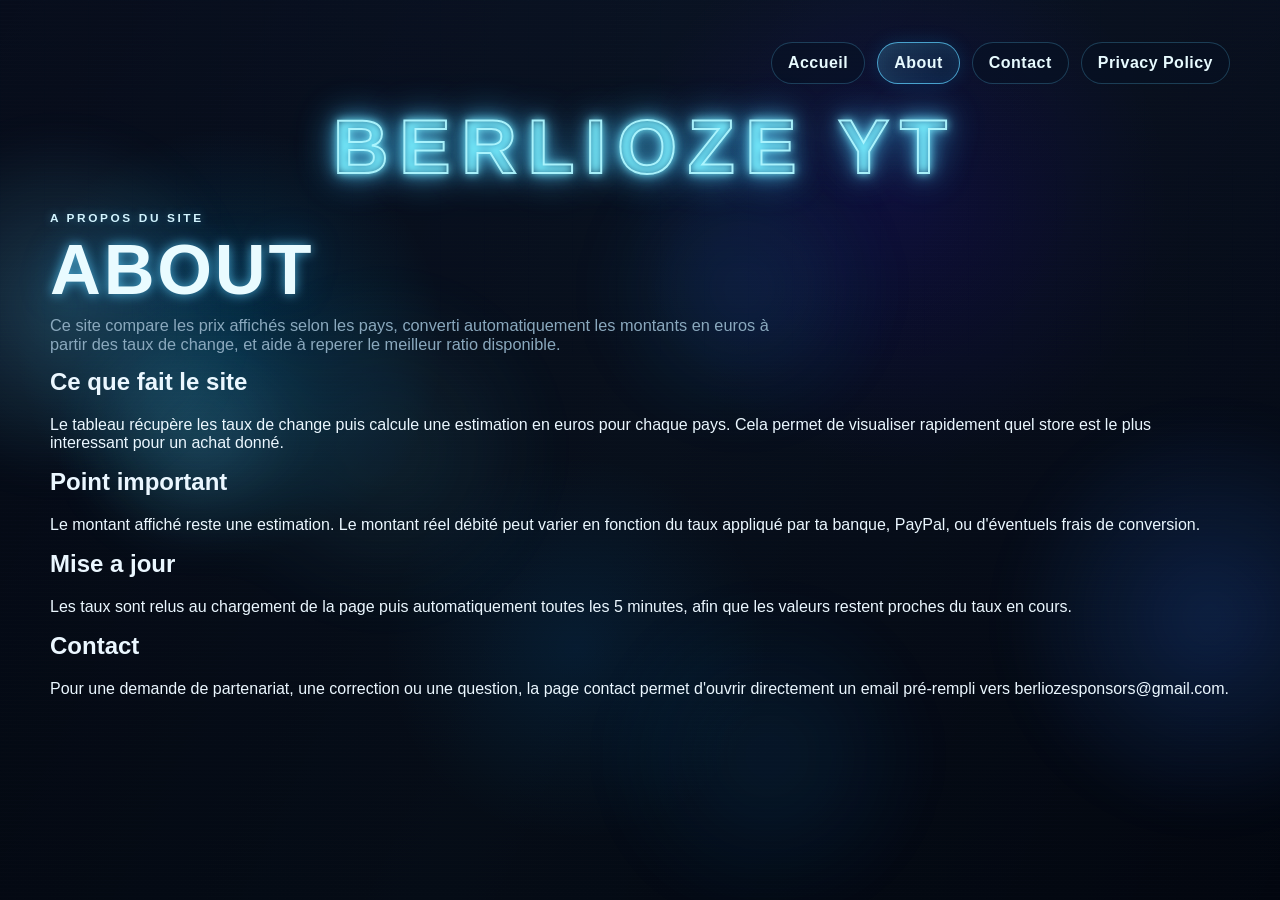
==== about.html @ fa7bbfca "Mise à jour ad" ====
<!DOCTYPE html>
<html lang="fr">
<head>
    <meta charset="UTF-8">
    <meta name="viewport" content="width=device-width, initial-scale=1.0">
    <title>About - BERLIOZE YT</title>
    <script async src="https://pagead2.googlesyndication.com/pagead/js/adsbygoogle.js?client=ca-pub-2114384191741076" crossorigin="anonymous"></script>
    <link rel="stylesheet" href="style.css">
</head>
<body>
    <div class="bg-orb orb-one"></div>
    <div class="bg-orb orb-two"></div>
    <div class="bg-grid"></div>

    <main class="page">
        <nav class="top-nav" aria-label="Navigation principale">
            <a class="nav-link" href="index.html">Accueil</a>
            <a class="nav-link nav-link-active" href="about.html" aria-current="page">About</a>
            <a class="nav-link" href="contact.html">Contact</a>
            <a class="nav-link" href="privacy-policy.html">Privacy Policy</a>
        </nav>

        <div class="site-signature" aria-label="Pseudo du site">BERLIOZE YT</div>

        <section class="about-card">
            <div class="about-hero">
                <p class="eyebrow">A propos du site</p>
                <h1>About</h1>
                <p class="intro">
                    Ce site compare les prix affichés selon les pays,
                    converti automatiquement les montants en euros à partir des taux de change,
                    et aide à reperer le meilleur ratio disponible.
                </p>
            </div>

            <div class="about-grid">
                <article class="about-panel">
                    <h2>Ce que fait le site</h2>
                    <p>
                        Le tableau récupère les taux de change puis calcule une estimation
                        en euros pour chaque pays. Cela permet de visualiser rapidement quel store est le plus
                        interessant pour un achat donné.
                    </p>
                </article>

                <article class="about-panel">
                    <h2>Point important</h2>
                    <p>
                        Le montant affiché reste une estimation. Le montant réel débité peut varier en fonction
                        du taux appliqué par ta banque, PayPal, ou d'éventuels frais de conversion.
                    </p>
                </article>

                <article class="about-panel">
                    <h2>Mise a jour</h2>
                    <p>
                        Les taux sont relus au chargement de la page puis automatiquement
                        toutes les 5 minutes, afin que les valeurs restent proches du taux en cours.
                    </p>
                </article>

                <article class="about-panel">
                    <h2>Contact</h2>
                    <p>
                        Pour une demande de partenariat, une correction ou une question, la page contact permet
                        d'ouvrir directement un email pré-rempli vers berliozesponsors@gmail.com.
                    </p>
                </article>
            </div>
        </section>
    </main>
</body>
</html>
---- style.css ----
* {
    box-sizing: border-box;
}

:root {
    --bg: #060913;
    --bg-deep: #03050b;
    --panel: rgba(10, 18, 34, 0.72);
    --panel-strong: rgba(8, 15, 28, 0.9);
    --line: rgba(115, 206, 255, 0.22);
    --line-strong: rgba(115, 206, 255, 0.55);
    --text: #ebf7ff;
    --muted: #8aa8bd;
    --accent: #5fd1ff;
    --accent-strong: #0ea5ff;
    --accent-soft: rgba(95, 209, 255, 0.18);
    --glow: 0 0 18px rgba(95, 209, 255, 0.55), 0 0 48px rgba(14, 165, 255, 0.2);
    --shadow: 0 30px 80px rgba(0, 0, 0, 0.55);
}

html {
    background: radial-gradient(circle at top, #0a1430 0%, var(--bg) 45%, var(--bg-deep) 100%);
}

body {
    margin: 0;
    min-height: 100vh;
    position: relative;
    overflow-x: hidden;
    color: var(--text);
    font-family: "Trebuchet MS", "Segoe UI", sans-serif;
    background:
        radial-gradient(circle at 18% 38%, rgba(0, 183, 255, 0.18), transparent 18%),
        radial-gradient(circle at 70% 22%, rgba(55, 0, 255, 0.12), transparent 24%),
        radial-gradient(circle at 45% 72%, rgba(0, 149, 255, 0.1), transparent 20%),
        linear-gradient(180deg, rgba(7, 13, 28, 0.92), rgba(2, 6, 15, 0.98));
}

body::before,
body::after {
    content: "";
    position: fixed;
    inset: 0;
    pointer-events: none;
    z-index: 0;
}

body::before {
    background:
        radial-gradient(circle at 15% 48%, rgba(98, 221, 255, 0.3), transparent 10%),
        radial-gradient(circle at 30% 50%, rgba(98, 221, 255, 0.12), transparent 18%),
        radial-gradient(circle at 58% 32%, rgba(30, 147, 255, 0.16), transparent 16%),
        radial-gradient(circle at 60% 84%, rgba(30, 147, 255, 0.12), transparent 16%);
    filter: blur(30px);
    opacity: 0.85;
}

body::after {
    background:
        linear-gradient(115deg, transparent 0%, rgba(95, 209, 255, 0.08) 50%, transparent 100%),
        repeating-linear-gradient(
            180deg,
            rgba(255, 255, 255, 0.015) 0,
            rgba(255, 255, 255, 0.015) 1px,
            transparent 1px,
            transparent 4px
        );
    mix-blend-mode: screen;
    opacity: 0.32;
}

.bg-orb,
.bg-grid {
    position: fixed;
    pointer-events: none;
    z-index: 0;
}

.bg-orb {
    border-radius: 999px;
    filter: blur(18px);
}

.orb-one {
    top: 14%;
    left: -120px;
    width: 360px;
    height: 360px;
    background: radial-gradient(circle, rgba(95, 209, 255, 0.24), transparent 70%);
}

.orb-two {
    right: -140px;
    bottom: 8%;
    width: 420px;
    height: 420px;
    background: radial-gradient(circle, rgba(45, 122, 255, 0.2), transparent 70%);
}

.bg-grid {
    inset: 0;
    background-image:
        linear-gradient(rgba(112, 180, 255, 0.05) 1px, transparent 1px),
        linear-gradient(90deg, rgba(112, 180, 255, 0.05) 1px, transparent 1px);
    background-size: 44px 44px;
    mask-image: linear-gradient(180deg, rgba(255, 255, 255, 0.5), transparent 85%);
    opacity: 0.25;
}

.page {
    position: relative;
    z-index: 1;
    width: min(1180px, calc(100% - 32px));
    margin: 0 auto;
    padding: 42px 0 56px;
}

.top-nav {
    display: flex;
    justify-content: flex-end;
    gap: 12px;
    margin: 0 0 18px;
}

.nav-link {
    display: inline-flex;
    align-items: center;
    justify-content: center;
    min-height: 42px;
    padding: 10px 16px;
    border: 1px solid rgba(95, 209, 255, 0.24);
    border-radius: 999px;
    background: rgba(7, 18, 35, 0.55);
    color: #e8fbff;
    text-decoration: none;
    font-weight: 700;
    letter-spacing: 0.03em;
    transition: transform 180ms ease, border-color 180ms ease, box-shadow 180ms ease;
}

.nav-link:hover {
    transform: translateY(-1px);
    border-color: rgba(95, 209, 255, 0.56);
    box-shadow: 0 0 16px rgba(14, 165, 255, 0.16);
}

.nav-link-active {
    border-color: rgba(95, 209, 255, 0.72);
    background: linear-gradient(135deg, rgba(95, 209, 255, 0.2), rgba(14, 165, 255, 0.08));
    box-shadow: inset 0 0 16px rgba(95, 209, 255, 0.08), 0 0 18px rgba(14, 165, 255, 0.16);
}

.site-signature {
    margin: 0 0 20px;
    text-align: center;
    font-size: clamp(2rem, 6vw, 4.8rem);
    font-weight: 800;
    letter-spacing: 0.14em;
    text-indent: 0.14em;
    text-transform: uppercase;
    color: rgba(220, 250, 255, 0.96);
    -webkit-text-fill-color: transparent;
    -webkit-text-stroke: 2px rgba(175, 247, 255, 0.95);
    text-shadow:
        0 0 8px rgba(120, 239, 255, 0.95),
        0 0 18px rgba(95, 209, 255, 0.85),
        0 0 40px rgba(14, 165, 255, 0.42);
    filter: drop-shadow(0 0 16px rgba(95, 209, 255, 0.35));
}

.hero {
    display: grid;
    grid-template-columns: minmax(0, 1fr) 190px;
    gap: 28px;
    align-items: center;
    margin-bottom: 28px;
    padding: 34px;
    position: relative;
    border: 1px solid var(--line);
    border-radius: 28px;
    background:
        linear-gradient(135deg, rgba(12, 26, 49, 0.88), rgba(8, 14, 30, 0.65)),
        radial-gradient(circle at 15% 50%, rgba(95, 209, 255, 0.16), transparent 26%);
    box-shadow: var(--shadow);
    overflow: hidden;
}

.hero::before,
.hero::after {
    content: "";
    position: absolute;
    width: 140px;
    height: 70px;
    border-color: rgba(255, 255, 255, 0.95);
    border-style: solid;
    opacity: 0.9;
}

.hero::before {
    top: 18px;
    left: 18px;
    border-width: 3px 0 0 3px;
    clip-path: polygon(0 0, 68% 0, 84% 48%, 100% 48%, 100% 52%, 82% 52%, 66% 5%, 0 5%);
}

.hero::after {
    right: 18px;
    bottom: 18px;
    border-width: 0 3px 3px 0;
    clip-path: polygon(0 48%, 18% 48%, 34% 95%, 100% 95%, 100% 100%, 32% 100%, 16% 52%, 0 52%);
}

.hero-copy {
    position: relative;
    z-index: 1;
}

.eyebrow {
    margin: 0 0 10px;
    color: #d5f5ff;
    text-transform: uppercase;
    letter-spacing: 0.22em;
    font-size: 0.74rem;
    font-weight: 700;
    text-shadow: 0 0 10px rgba(95, 209, 255, 0.45);
}

h1,
h2,
p {
    margin-top: 0;
}

h1 {
    margin-bottom: 12px;
    font-size: clamp(2.3rem, 6vw, 4.4rem);
    line-height: 0.98;
    letter-spacing: 0.04em;
    text-transform: uppercase;
    color: #e9fbff;
    text-shadow: 0 0 12px rgba(95, 209, 255, 0.75), 0 0 38px rgba(14, 165, 255, 0.28);
}

.intro {
    max-width: 760px;
    margin-bottom: 14px;
    color: var(--muted);
    font-size: 1.02rem;
}

.method {
    max-width: 760px;
    margin-bottom: 0;
    padding: 14px 16px;
    border: 1px solid rgba(95, 209, 255, 0.18);
    border-radius: 16px;
    background: rgba(95, 209, 255, 0.06);
    color: #d7f5ff;
    font-size: 0.98rem;
    box-shadow: inset 0 0 18px rgba(95, 209, 255, 0.04);
}

.inline-link {
    color: #e8fdff;
    font-weight: 700;
    text-decoration: none;
    border-bottom: 1px solid rgba(146, 255, 232, 0.55);
    text-shadow: 0 0 12px rgba(95, 209, 255, 0.35);
}

.inline-link:hover {
    color: #9cf4ff;
    border-bottom-color: rgba(156, 244, 255, 0.95);
}

.hero-badge {
    justify-self: center;
    position: relative;
    width: 160px;
    height: 160px;
    display: grid;
    place-items: center;
    text-decoration: none;
}

.badge-core,
.badge-ring {
    position: absolute;
    border-radius: 50%;
}

.badge-core {
    inset: 24px;
    background:
        radial-gradient(circle at 35% 30%, rgba(255, 255, 255, 0.9), rgba(95, 209, 255, 0.32) 30%, rgba(4, 12, 24, 0.9) 72%);
    box-shadow: inset 0 0 35px rgba(95, 209, 255, 0.22), 0 0 35px rgba(95, 209, 255, 0.28);
}

.badge-ring {
    inset: 0;
    border: 2px solid rgba(95, 209, 255, 0.45);
    box-shadow: var(--glow);
}

.badge-ring::before,
.badge-ring::after {
    content: "";
    position: absolute;
    inset: 10px;
    border-radius: 50%;
    border: 1px solid rgba(95, 209, 255, 0.16);
}

.badge-ring::after {
    inset: -8px;
    border-color: rgba(255, 255, 255, 0.24);
}

.badge-label {
    position: relative;
    z-index: 1;
    font-size: 1.5rem;
    font-weight: 800;
    letter-spacing: 0.14em;
    text-indent: 0.14em;
    color: #e9fbff;
    text-shadow: var(--glow);
}

.donate-badge {
    cursor: pointer;
    transition: transform 180ms ease, filter 180ms ease;
}

.donate-badge:hover {
    transform: translateY(-2px) scale(1.02);
    filter: drop-shadow(0 0 22px rgba(95, 209, 255, 0.28));
}

.donate-badge:hover .badge-ring {
    border-color: rgba(95, 209, 255, 0.72);
    box-shadow: 0 0 24px rgba(95, 209, 255, 0.7), 0 0 56px rgba(14, 165, 255, 0.28);
}

.table-card {
    position: relative;
    border: 1px solid var(--line);
    border-radius: 26px;
    padding: 24px;
    background:
        linear-gradient(180deg, rgba(8, 16, 31, 0.88), rgba(4, 9, 19, 0.94)),
        radial-gradient(circle at top left, rgba(95, 209, 255, 0.12), transparent 30%);
    box-shadow: var(--shadow);
    backdrop-filter: blur(10px);
}

.contact-card {
    display: grid;
    grid-template-columns: minmax(0, 0.95fr) minmax(320px, 0.9fr);
    gap: 28px;
    padding: 30px;
    border: 1px solid var(--line);
    border-radius: 26px;
    background:
        linear-gradient(180deg, rgba(8, 16, 31, 0.88), rgba(4, 9, 19, 0.94)),
        radial-gradient(circle at top left, rgba(95, 209, 255, 0.12), transparent 30%);
    box-shadow: var(--shadow);
    backdrop-filter: blur(10px);
}

.contact-copy {
    min-width: 0;
}

.contact-form {
    display: grid;
    gap: 16px;
    padding: 22px;
    border: 1px solid rgba(95, 209, 255, 0.14);
    border-radius: 22px;
    background: rgba(3, 8, 18, 0.9);
}

.form-field {
    display: grid;
    gap: 8px;
}

.form-field span {
    color: #d7f5ff;
    font-size: 0.9rem;
    font-weight: 700;
    letter-spacing: 0.04em;
}

.form-field input,
.form-field textarea {
    width: 100%;
    padding: 14px 15px;
    border: 1px solid rgba(95, 209, 255, 0.16);
    border-radius: 16px;
    background: rgba(8, 18, 35, 0.86);
    color: #effbff;
    font: inherit;
    transition: border-color 180ms ease, box-shadow 180ms ease, transform 180ms ease;
}

.form-field textarea {
    resize: vertical;
    min-height: 140px;
}

.form-field input::placeholder,
.form-field textarea::placeholder {
    color: rgba(202, 235, 255, 0.46);
}

.form-field input:focus,
.form-field textarea:focus {
    outline: none;
    border-color: rgba(95, 209, 255, 0.56);
    box-shadow: 0 0 0 4px rgba(95, 209, 255, 0.1);
}

.contact-actions {
    display: flex;
    flex-wrap: wrap;
    gap: 12px;
}

.contact-button {
    display: inline-flex;
    align-items: center;
    justify-content: center;
    min-height: 48px;
    padding: 12px 18px;
    border: 1px solid rgba(95, 209, 255, 0.42);
    border-radius: 999px;
    background: linear-gradient(135deg, rgba(95, 209, 255, 0.24), rgba(14, 165, 255, 0.1));
    color: #f4fcff;
    font: inherit;
    font-weight: 800;
    letter-spacing: 0.04em;
    text-decoration: none;
    cursor: pointer;
    transition: transform 180ms ease, box-shadow 180ms ease, border-color 180ms ease;
}

.contact-button:hover {
    transform: translateY(-1px);
    border-color: rgba(95, 209, 255, 0.7);
    box-shadow: 0 0 20px rgba(14, 165, 255, 0.2);
}

.contact-button-secondary {
    background: rgba(12, 26, 49, 0.52);
}

.contact-disclaimer {
    margin-bottom: 0;
    color: var(--muted);
    font-size: 0.9rem;
    line-height: 1.5;
}

.table-card::before {
    content: "";
    position: absolute;
    inset: 12px;
    border: 1px solid rgba(95, 209, 255, 0.08);
    border-radius: 18px;
    pointer-events: none;
}

.table-header {
    display: flex;
    justify-content: space-between;
    align-items: flex-start;
    gap: 16px;
    margin-bottom: 18px;
}

.table-header h2 {
    margin-bottom: 6px;
    font-size: 1.4rem;
    color: #ebf9ff;
}

.status {
    margin: 0;
    color: var(--muted);
}

.refresh-note {
    margin: 8px 0 0;
    color: #b7e9ff;
    font-size: 0.88rem;
    letter-spacing: 0.02em;
}

.table-note {
    max-width: 380px;
    margin: 0;
    padding: 12px 14px;
    border: 1px solid rgba(255, 196, 87, 0.38);
    border-radius: 16px;
    background: linear-gradient(135deg, rgba(255, 196, 87, 0.16), rgba(255, 140, 66, 0.08));
    color: #fff2c7;
    font-size: 0.92rem;
    line-height: 1.45;
    text-align: right;
    box-shadow: inset 0 0 18px rgba(255, 196, 87, 0.06), 0 0 18px rgba(255, 140, 66, 0.08);
}

.sheet-link {
    display: inline-flex;
    align-items: center;
    justify-content: center;
    min-height: 48px;
    padding: 12px 18px;
    border: 1px solid rgba(95, 209, 255, 0.4);
    border-radius: 999px;
    background: linear-gradient(135deg, rgba(95, 209, 255, 0.2), rgba(14, 165, 255, 0.08));
    color: #f3fbff;
    text-decoration: none;
    font-weight: 700;
    letter-spacing: 0.04em;
    box-shadow: inset 0 0 14px rgba(95, 209, 255, 0.1), 0 0 18px rgba(14, 165, 255, 0.18);
    transition: transform 180ms ease, box-shadow 180ms ease, border-color 180ms ease;
    white-space: nowrap;
}

.sheet-link:hover {
    transform: translateY(-1px);
    border-color: rgba(95, 209, 255, 0.7);
    box-shadow: inset 0 0 18px rgba(95, 209, 255, 0.16), 0 0 22px rgba(14, 165, 255, 0.28);
}

.table-wrap {
    overflow-x: auto;
    -webkit-overflow-scrolling: touch;
    border: 1px solid rgba(95, 209, 255, 0.14);
    border-radius: 18px;
    background: rgba(3, 8, 18, 0.92);
}

table {
    width: 100%;
    min-width: 860px;
    border-collapse: collapse;
}

thead th {
    position: sticky;
    top: 0;
    z-index: 1;
    padding: 16px 18px;
    background: linear-gradient(180deg, rgba(12, 31, 57, 0.98), rgba(8, 18, 35, 0.98));
    color: #b8ebff;
    font-size: 0.86rem;
    text-transform: uppercase;
    letter-spacing: 0.08em;
    text-align: left;
    border-bottom: 1px solid rgba(95, 209, 255, 0.2);
}

thead th:not(:first-child) {
    text-align: center;
}

th,
td {
    padding: 15px 18px;
    border-bottom: 1px solid rgba(95, 209, 255, 0.08);
    white-space: nowrap;
}

tbody th {
    color: #ecfbff;
    font-weight: 700;
    background: rgba(95, 209, 255, 0.05);
}

tbody td {
    color: #d8f3ff;
    text-align: center;
}

tfoot th,
tfoot td {
    padding: 15px 18px;
    border-top: 1px solid rgba(95, 209, 255, 0.18);
    white-space: nowrap;
}

tfoot th {
    color: #f7fdff;
    font-weight: 800;
    background: rgba(95, 209, 255, 0.1);
}

tfoot td {
    color: #9edcff;
    text-align: center;
    background: rgba(5, 15, 30, 0.96);
    font-size: 0.88rem;
}

.best-price {
    position: relative;
    background:
        linear-gradient(180deg, rgba(64, 255, 208, 0.2), rgba(95, 209, 255, 0.12)) !important;
    color: #f4fffb;
    font-weight: 800;
    box-shadow:
        inset 0 0 0 1px rgba(115, 255, 224, 0.28),
        inset 0 0 24px rgba(64, 255, 208, 0.12),
        0 0 16px rgba(64, 255, 208, 0.08);
}

td.best-price::after {
    content: "";
    position: absolute;
    inset: 6px;
    border: 1px solid rgba(146, 255, 232, 0.35);
    border-radius: 10px;
    pointer-events: none;
}

tbody tr:nth-child(even) td,
tbody tr:nth-child(even) th {
    background: rgba(10, 25, 49, 0.42);
}

tbody tr:hover td,
tbody tr:hover th {
    background: rgba(95, 209, 255, 0.1);
}

@media (max-width: 860px) {
    .page {
        width: min(100% - 20px, 1180px);
        padding-top: 24px;
        padding-bottom: 32px;
    }

    .site-signature {
        margin-bottom: 16px;
        letter-spacing: 0.1em;
        text-indent: 0.1em;
        -webkit-text-stroke-width: 1.5px;
    }

    .hero {
        grid-template-columns: 1fr;
        gap: 20px;
        padding: 26px 20px;
    }

    .contact-card {
        grid-template-columns: 1fr;
        padding: 22px;
    }

    .hero::before,
    .hero::after {
        opacity: 0.5;
        transform: scale(0.82);
    }

    .hero::before {
        top: 14px;
        left: 14px;
        transform-origin: top left;
    }

    .hero::after {
        right: 14px;
        bottom: 14px;
        transform-origin: bottom right;
    }

    h1 {
        line-height: 1.02;
    }

    .intro,
    .method {
        max-width: none;
    }

    .hero-badge {
        justify-self: start;
        width: 132px;
        height: 132px;
    }

    .badge-label {
        font-size: 1.6rem;
    }

    .table-card {
        padding: 18px;
    }

    .table-header {
        flex-direction: column;
        gap: 10px;
    }

    .table-note {
        max-width: none;
        text-align: left;
    }

    .sheet-link {
        width: 100%;
    }

    thead th,
    th,
    td {
        padding: 13px 14px;
    }
}

@media (max-width: 640px) {
    body::before {
        opacity: 0.55;
    }

    body::after,
    .bg-grid {
        opacity: 0.16;
    }

    .orb-one {
        top: 10%;
        left: -170px;
        width: 300px;
        height: 300px;
    }

    .orb-two {
        right: -190px;
        bottom: 2%;
        width: 320px;
        height: 320px;
    }

    .page {
        width: calc(100% - 16px);
        padding-top: 16px;
    }

    .top-nav {
        justify-content: stretch;
        gap: 10px;
    }

    .nav-link {
        flex: 1 1 0;
    }

    .site-signature {
        font-size: clamp(1.8rem, 10vw, 3rem);
        line-height: 1;
    }

    .hero {
        padding: 20px 16px;
        border-radius: 22px;
    }

    .hero::before,
    .hero::after {
        display: none;
    }

    .eyebrow {
        margin-bottom: 8px;
        letter-spacing: 0.18em;
        font-size: 0.68rem;
    }

    h1 {
        margin-bottom: 10px;
        font-size: clamp(1.85rem, 10vw, 2.8rem);
        letter-spacing: 0.03em;
    }

    .intro {
        margin-bottom: 12px;
        font-size: 0.95rem;
        line-height: 1.6;
    }

    .method {
        padding: 12px 13px;
        border-radius: 14px;
        font-size: 0.92rem;
        line-height: 1.6;
    }

    .hero-badge {
        justify-self: center;
        width: 116px;
        height: 116px;
    }

    .badge-core {
        inset: 18px;
    }

    .badge-label {
        font-size: 1.15rem;
    }

    .table-card {
        padding: 14px;
        border-radius: 20px;
    }

    .contact-card {
        padding: 16px;
        border-radius: 20px;
    }

    .contact-form {
        padding: 16px;
        border-radius: 18px;
    }

    .table-card::before {
        inset: 8px;
        border-radius: 14px;
    }

    .table-header {
        margin-bottom: 14px;
    }

    .table-header h2 {
        font-size: 1.1rem;
    }

    .status {
        font-size: 0.9rem;
        line-height: 1.5;
    }

    .table-wrap {
        margin-inline: -2px;
        border-radius: 16px;
    }

    table {
        min-width: 680px;
    }

    thead th {
        font-size: 0.78rem;
    }

    th,
    td {
        padding: 12px 12px;
        font-size: 0.92rem;
    }
}

@media (max-width: 420px) {
    .page {
        width: calc(100% - 12px);
    }

    .hero,
    .table-card {
        border-radius: 18px;
    }

    .hero {
        padding: 18px 14px;
    }

    .table-card {
        padding: 12px;
    }

    .contact-card,
    .contact-form {
        border-radius: 16px;
    }

    h1 {
        font-size: clamp(1.7rem, 10.5vw, 2.4rem);
    }

    .intro,
    .method,
    .status {
        font-size: 0.9rem;
    }

    table {
        min-width: 620px;
    }
}
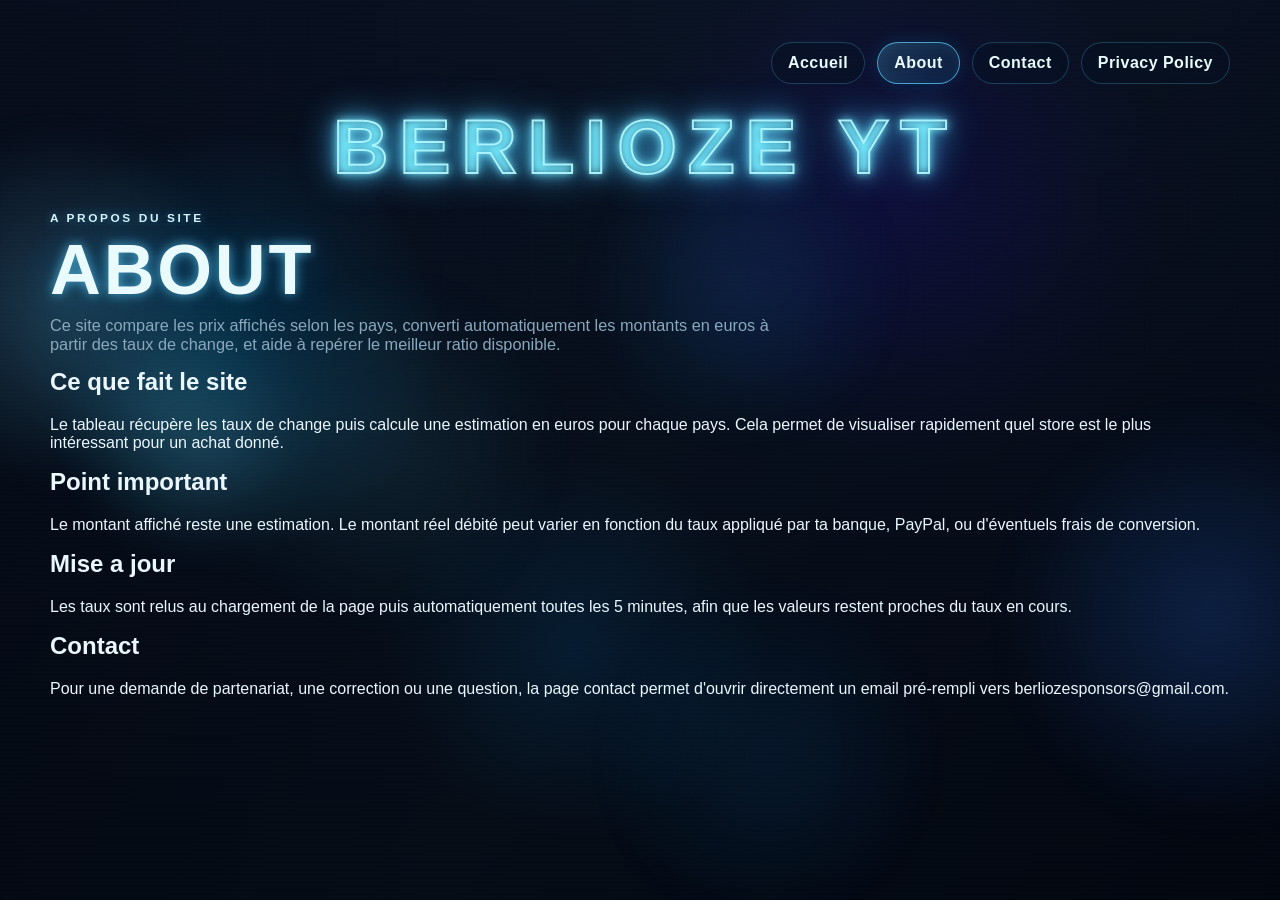
==== commit 9804580f: "Mise à jour correctif" ====
--- a/about.html
+++ b/about.html
@@ -29,7 +29,7 @@
                 <p class="intro">
                     Ce site compare les prix affichés selon les pays,
                     converti automatiquement les montants en euros à partir des taux de change,
-                    et aide à reperer le meilleur ratio disponible.
+                    et aide à repérer le meilleur ratio disponible.
                 </p>
             </div>
 
@@ -39,7 +39,7 @@
                     <p>
                         Le tableau récupère les taux de change puis calcule une estimation
                         en euros pour chaque pays. Cela permet de visualiser rapidement quel store est le plus
-                        interessant pour un achat donné.
+                        intéressant pour un achat donné.
                     </p>
                 </article>
 
